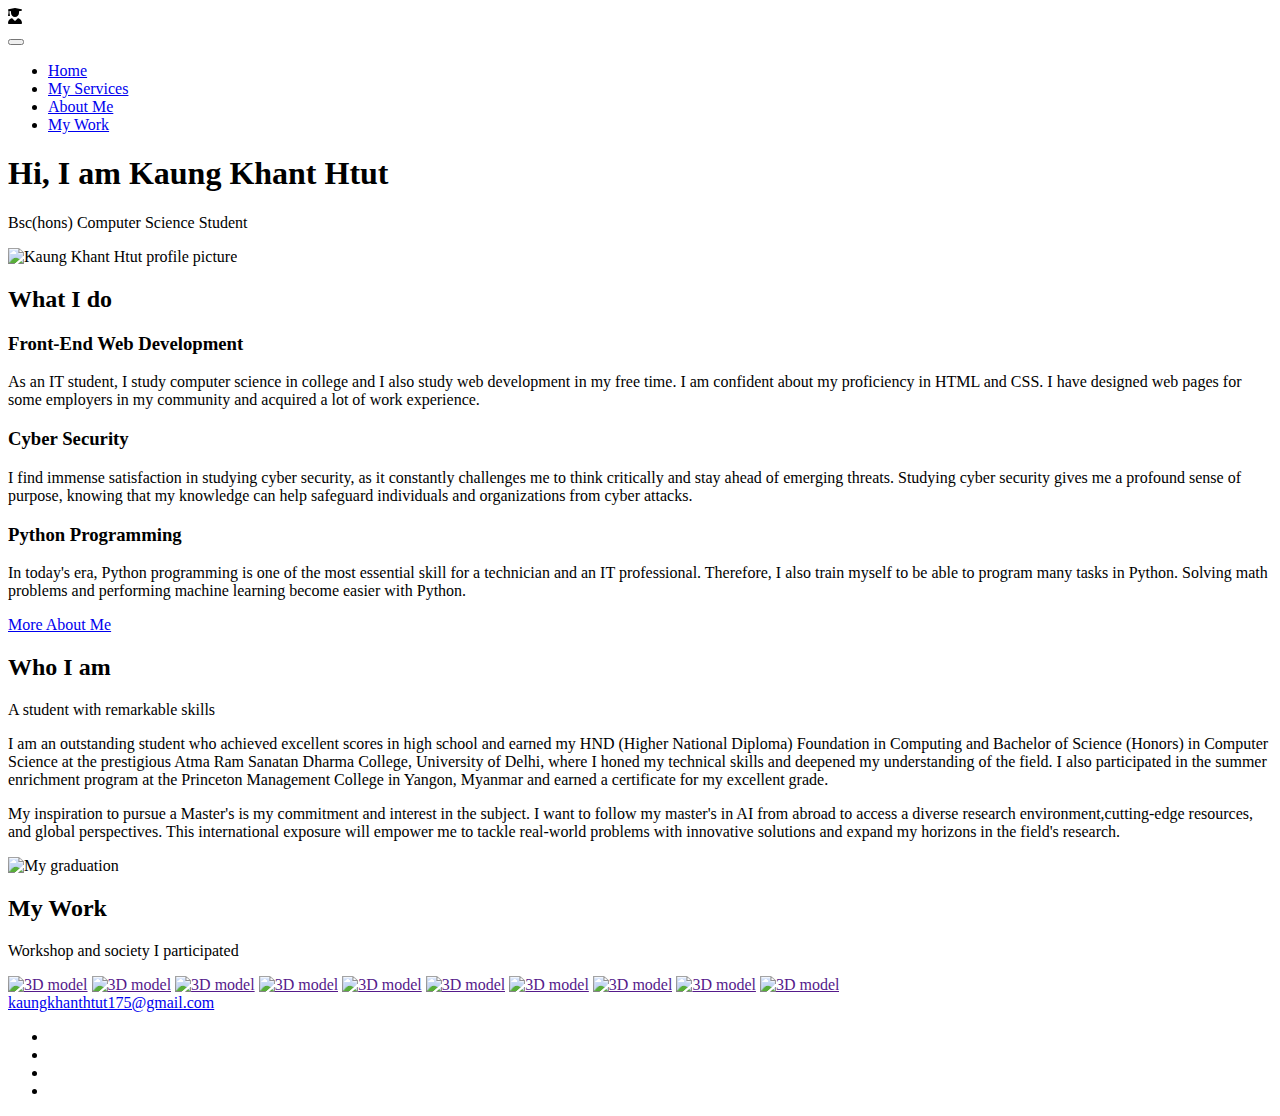
==== portfolio/index.html @ bbde68c2 "Add files via upload" ====
<!DOCTYPE html>
<html lang="en">
  <head>
    <meta charset="UTF-8" />
    <meta name="viewport" content="width=device-width, initial-scale=1.0" />
    <title>Kaung Khant Htut's Portfolio Website</title>
    <link rel="stylesheet" href="/style/style.css" />
    <script
      src="https://kit.fontawesome.com/9edf9b89ec.js"
      crossorigin="anonymous"
    ></script>
  </head>
  <body>
    <header>
      <div class="logo">
        <img src="images/user-graduate-solid.svg" alt="user icon" />
      </div>
      <button class="nav-toggle" aria-label="toggle navigation">
        <span class="hamburger"></span>
      </button>
      <nav class="nav">
        <ul class="nav__list">
          <li class="nav__item"><a href="#home" class="nav__link">Home</a></li>
          <li class="nav__item">
            <a href="#services" class="nav__link">My Services</a>
          </li>
          <li class="nav__item">
            <a href="#about" class="nav__link">About Me</a>
          </li>
          <li class="nav__item">
            <a href="#work" class="nav__link">My Work</a>
          </li>
        </ul>
      </nav>
    </header>

    <!-- Introduction -->
    <section class="intro" id="home">
      <h1 class="section__title section__title--intro">
        Hi, I am <strong>Kaung Khant Htut
  
        </strong>
      </h1>
      <p class="section__subtitle section__subtitle--intro">
        Bsc(hons) Computer Science Student
      </p>
      <img
        src="/images/IMG_1706.JPG"
        alt="Kaung Khant Htut
 profile picture"
        class="intro__img"
      />
    </section>

    <!-- My Services -->
    <section class="my-services" id="services">
      <h2 class="section__title section__title--services">What I do</h2>
      <div class="services">
        <div class="service">
          <h3>Front-End Web Development</h3>
          <p>
            As an IT student, I study computer science in college and I also
            study web development in my free time. I am confident about my
            proficiency in HTML and CSS. I have designed web pages for some
            employers in my community and acquired a lot of work experience.
          </p>
        </div>
        <div class="service">
          <h3>Cyber Security</h3>
          <p>
            I find immense satisfaction in studying cyber security, as it constantly 
            challenges me to think critically and stay ahead of emerging threats.
            Studying cyber security gives me a profound sense of purpose, knowing 
            that my knowledge can help safeguard individuals and organizations from cyber attacks.
          </p>
        </div>
        <div class="service">
          <h3>Python Programming</h3>
          <p>
            In today's era, Python programming is one of the most essential
            skill for a technician and an IT professional. Therefore, I also
            train myself to be able to program many tasks in Python. Solving
            math problems and performing machine learning become easier with
            Python.
          </p>
        </div>
      </div>

      <a href="/portfolio-item.html" class="btn">More About Me</a>
    </section>

    <!-- About me -->
    <section class="about-me" id="about">
      <h2 class="section__title section__title--about">Who I am</h2>
      <p class="section__subtitle section__subtitle--about">
        A student with remarkable skills
      </p>

      <div class="about-me__body">
        <p>
          I am an outstanding student who achieved excellent scores in high
          school and earned my HND (Higher National Diploma) Foundation in Computing and
          Bachelor of Science (Honors) in Computer Science at the prestigious 
          Atma Ram Sanatan Dharma College, University of Delhi, where I honed my technical skills and
          deepened my understanding of the field.  I also participated in
          the summer enrichment program at the Princeton Management College in
          Yangon, Myanmar and earned a certificate for my excellent grade.
        </p>
        <p>
          My inspiration to pursue a Master's is my commitment and interest in the subject. 
          I want to follow my master's in AI from abroad to access a diverse research 
          environment,cutting-edge resources, and global perspectives. 
          This international exposure will empower me to tackle real-world problems with 
          innovative solutions and expand my horizons in the field's research. 
        </p>
      </div>

      <img
        src="/images/IMG_2128.JPG"
        alt="My graduation"
        class="about-me__img"
      />
    </section>

    <!-- My Work -->
    <section class="my-work" id="work">
      <h2 class="section__title section__title--work">My Work</h2>
      <p class="section__subtitle section__subtitle--work">
        Workshop and society I participated
      </p>

      <div class="portfolio">
        <!-- Portfolio item 1 -->
        <a href="" class="portfolio__item"
          ><img
            src="/images/20240609_223147.jpg"
            alt="3D model"
            class="portfolio__img"
        /></a>

        <!-- Portfolio item 2 -->
        <a href="" class="portfolio__item"
          ><img
            src="/images/20240609_223123.jpg"
            alt="3D model"
            class="portfolio__img"
        /></a>

        <!-- Portfolio item 3 -->
        <a href="" class="portfolio__item"
          ><img
            src="/images/20240609_223134.jpg"
            alt="3D model"
            class="portfolio__img"
        /></a>

        <!-- Portfolio item 4 -->
        <a href="" class="portfolio__item"
          ><img
            src="/images/20240609_223101.jpg"
            alt="3D model"
            class="portfolio__img"
        /></a>

        <!-- Portfolio item 5 -->
        <a href="" class="portfolio__item"
          ><img
            src="/images/Kaung Khant Htut.png"
            alt="3D model"
            class="portfolio__img"
        /></a>

        <!-- Portfolio item 6 -->
        <a href="" class="portfolio__item"
          ><img
            src="/images/IMG_2712.JPG"
            alt="3D model"
            class="portfolio__img"
        /></a>

        <!-- Portfolio item 7 -->
        <a href="" class="portfolio__item"
          ><img
            src="/images/IMG_2715.JPG"
            alt="3D model"
            class="portfolio__img"
        /></a>

        <!-- Portfolio item 8 -->
        <a href="" class="portfolio__item"
          ><img
            src="/images/IMG_2716.JPG"
            alt="3D model"
            class="portfolio__img"
        /></a>

        <!-- Portfolio item 9 -->
        <a href="" class="portfolio__item"
          ><img
            src="/images/IMG_2714.JPG"
            alt="3D model"
            class="portfolio__img"
        /></a>

        <!-- Portfolio item 10 -->
        <a href="" class="portfolio__item"
          ><img
            src="/images/IMG_2713.JPG"
            alt="3D model"
            class="portfolio__img"
        /></a>
      </div>

      <!-- Footer -->
      <footer class="footer">
        <a href="mailto:kaungkhanthtut175@gmail.com" class="footer__link"
          >kaungkhanthtut175@gmail.com</a
        >
        <ul class="social-list">
          <li class="social-list__item">
            <a href="" class="social-list__link"
              ><i class="fa-brands fa-github"></i
            ></a>
          </li>
          <li class="social-list__item">
            <a href="" class="social-list__link"
              ><i class="fa-brands fa-linkedin"></i
            ></a>
          </li>
          <li class="social-list__item">
            <a href="" class="social-list__link"
              ><i class="fa-brands fa-twitter"></i
            ></a>
          </li>
          <li class="social-list__item">
            <a href="" class="social-list__link"
              ><i class="fa-brands fa-instagram"></i
            ></a>
          </li>
        </ul>
      </footer>
    </section>

    <script src="/javascript/index.js"></script>
  </body>
</html>
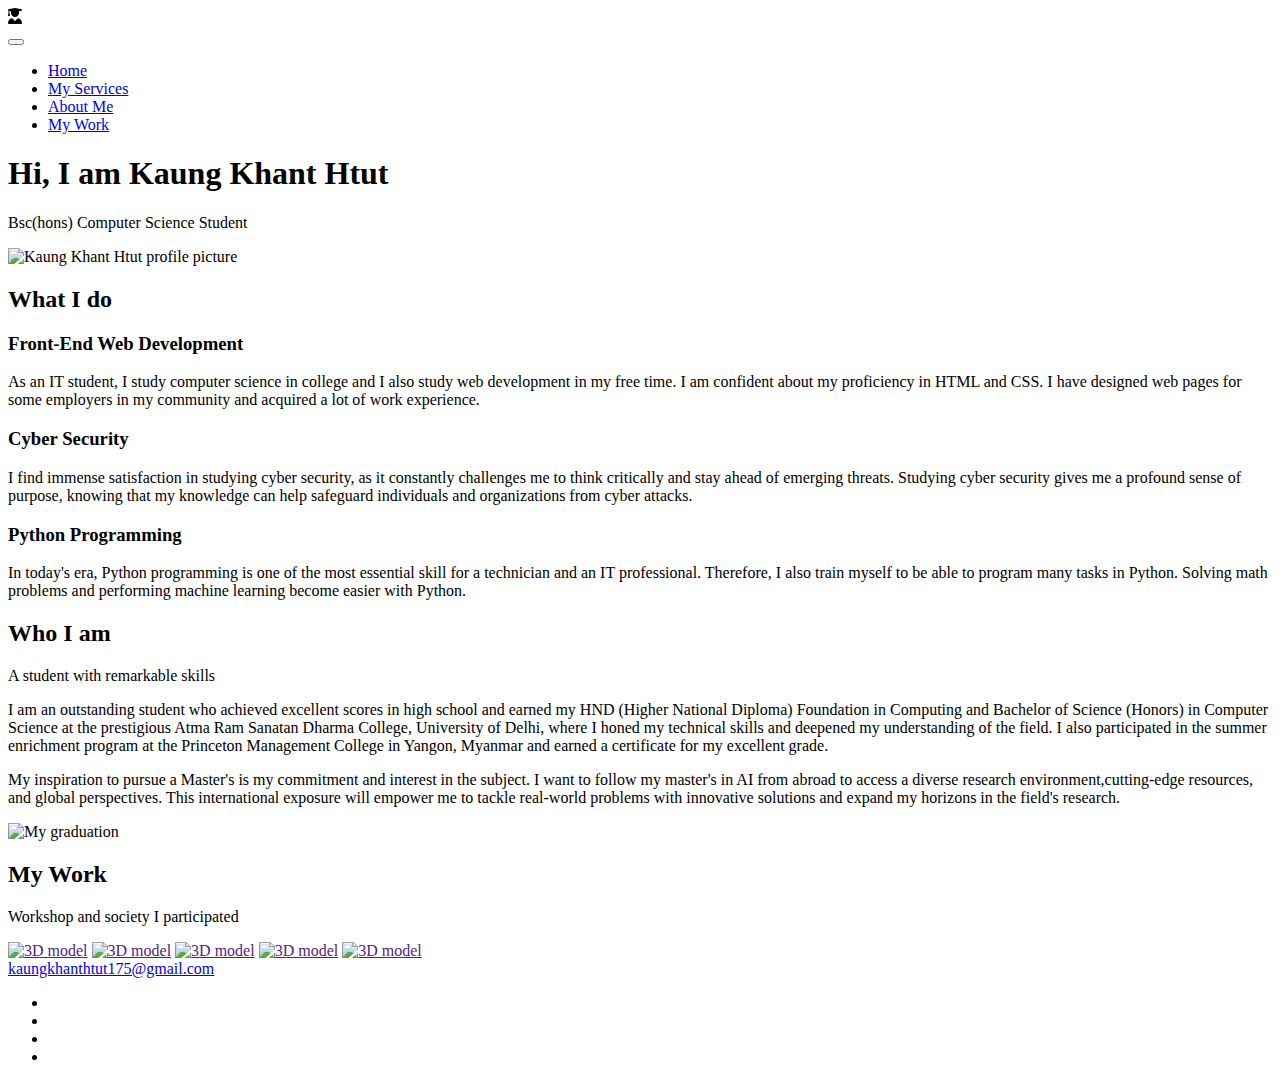
==== commit 2520837a: "Add files via upload" ====
--- a/portfolio/index.html
+++ b/portfolio/index.html
@@ -86,7 +86,7 @@
         </div>
       </div>
 
-      <a href="/portfolio-item.html" class="btn">More About Me</a>
+      <!-- <a href="/portfolio-item.html" class="btn">More About Me</a> -->
     </section>
 
     <!-- About me -->
@@ -116,7 +116,7 @@
       </div>
 
       <img
-        src="/images/IMG_2128.JPG"
+        src="/images/Kaung Khant Htut.jpg"
         alt="My graduation"
         class="about-me__img"
       />
@@ -171,44 +171,45 @@
         /></a>
 
         <!-- Portfolio item 6 -->
-        <a href="" class="portfolio__item"
+        <!-- <a href="" class="portfolio__item"
           ><img
             src="/images/IMG_2712.JPG"
             alt="3D model"
             class="portfolio__img"
-        /></a>
+        /></a> -->
 
         <!-- Portfolio item 7 -->
-        <a href="" class="portfolio__item"
+        <!-- <a href="" class="portfolio__item"
           ><img
             src="/images/IMG_2715.JPG"
             alt="3D model"
             class="portfolio__img"
-        /></a>
+        /></a> -->
 
         <!-- Portfolio item 8 -->
-        <a href="" class="portfolio__item"
+        <!-- <a href="" class="portfolio__item"
           ><img
             src="/images/IMG_2716.JPG"
             alt="3D model"
             class="portfolio__img"
-        /></a>
+        /></a> -->
 
         <!-- Portfolio item 9 -->
-        <a href="" class="portfolio__item"
+        <!-- <a href="" class="portfolio__item"
           ><img
             src="/images/IMG_2714.JPG"
             alt="3D model"
             class="portfolio__img"
-        /></a>
+        /></a> -->
 
         <!-- Portfolio item 10 -->
-        <a href="" class="portfolio__item"
+        <!-- <a href="" class="portfolio__item"
           ><img
             src="/images/IMG_2713.JPG"
             alt="3D model"
             class="portfolio__img"
-        /></a>
+        /></a> -->
+
       </div>
 
       <!-- Footer -->
@@ -218,12 +219,12 @@
         >
         <ul class="social-list">
           <li class="social-list__item">
-            <a href="" class="social-list__link"
+            <a href="https://github.com/kaungkhanthtutdu24" class="social-list__link" target="_blank"
               ><i class="fa-brands fa-github"></i
             ></a>
           </li>
           <li class="social-list__item">
-            <a href="" class="social-list__link"
+            <a href="https://www.linkedin.com/in/kaung-khant-htut-59234222b/" class="social-list__link" target="_blank"
               ><i class="fa-brands fa-linkedin"></i
             ></a>
           </li>
@@ -233,7 +234,7 @@
             ></a>
           </li>
           <li class="social-list__item">
-            <a href="" class="social-list__link"
+            <a href="https://www.instagram.com/kaung.086?igsh=MXdyN3A3NmtmeTJicw%3D%3D&utm_source=qr" class="social-list__link" target="_blank"
               ><i class="fa-brands fa-instagram"></i
             ></a>
           </li>
